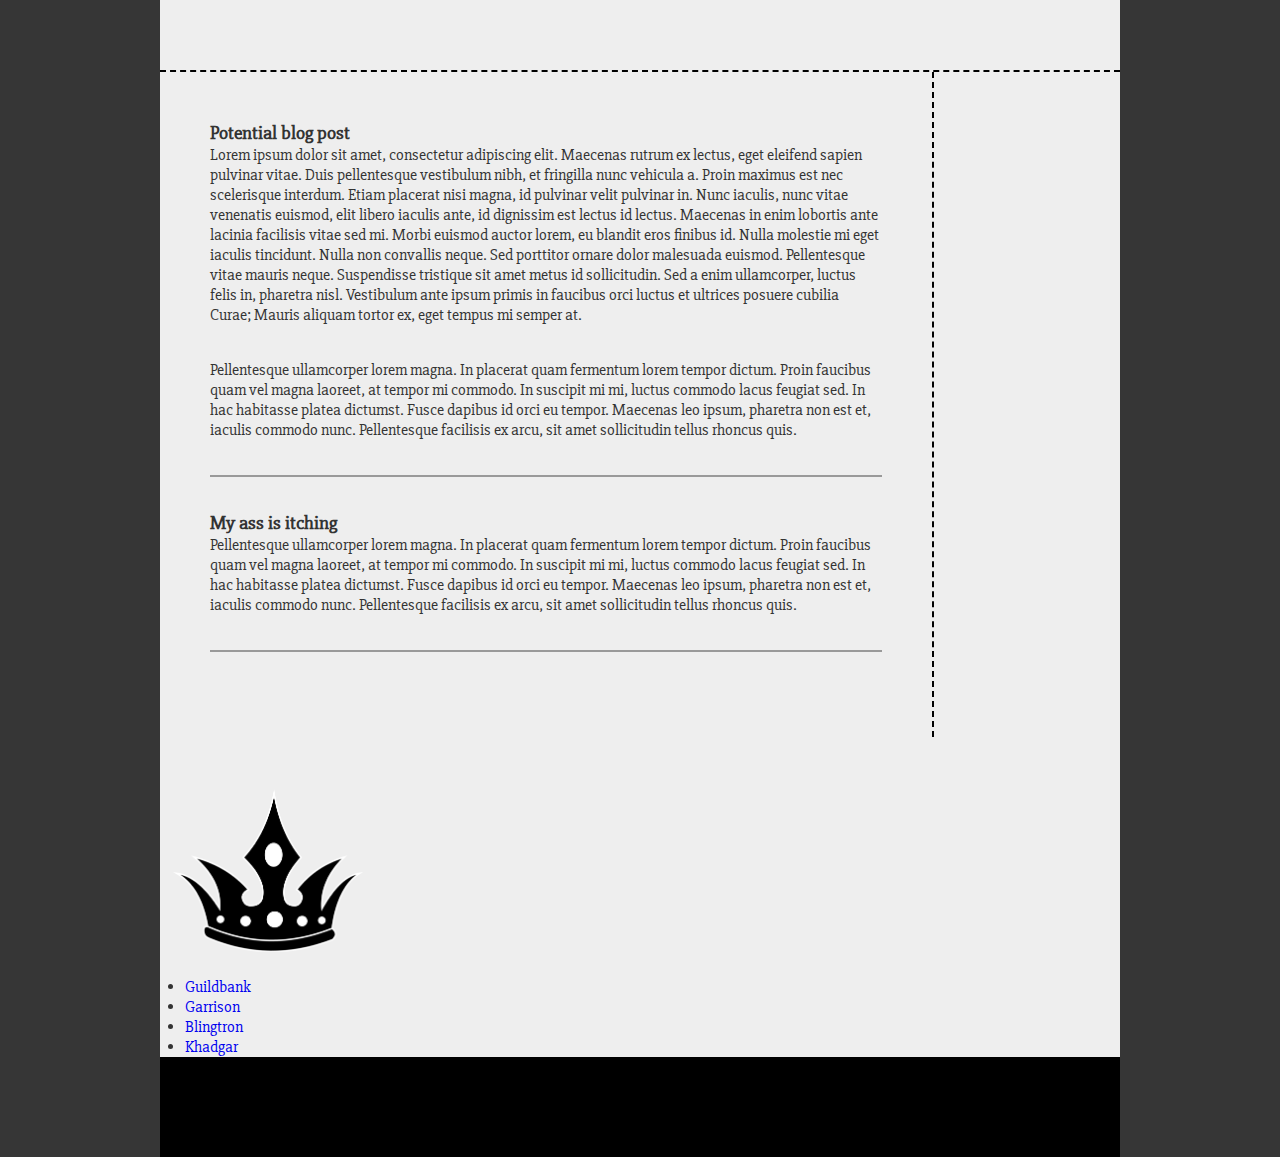
==== index.html @ 7133a4e7 "Test code" ====
<!doctype html>

<html lang="en">
<head>
  <meta charset="utf-8">
  <title>The Royal</title>
  <link href='https://fonts.googleapis.com/css?family=Slabo+27px|Raleway' rel='stylesheet' type='text/css'>
  <link rel="stylesheet" href="style.css">
</head>

<body>

  <div class="main-box">
    <div class="top-box">
    </div>
    <div class="left-box">
      <section class="blog-post">
        <h3>Potential blog post</h3>
        <p>Lorem ipsum dolor sit amet, consectetur adipiscing elit. Maecenas rutrum ex lectus, eget eleifend sapien pulvinar vitae. Duis pellentesque vestibulum nibh, et fringilla nunc vehicula a. Proin maximus est nec scelerisque interdum. Etiam placerat nisi magna, id pulvinar velit pulvinar in. Nunc iaculis, nunc vitae venenatis euismod, elit libero iaculis ante, id dignissim est lectus id lectus. Maecenas in enim lobortis ante lacinia facilisis vitae sed mi. Morbi euismod auctor lorem, eu blandit eros finibus id. Nulla molestie mi eget iaculis tincidunt. Nulla non convallis neque. Sed porttitor ornare dolor malesuada euismod. Pellentesque vitae mauris neque. Suspendisse tristique sit amet metus id sollicitudin. Sed a enim ullamcorper, luctus felis in, pharetra nisl. Vestibulum ante ipsum primis in faucibus orci luctus et ultrices posuere cubilia Curae; Mauris aliquam tortor ex, eget tempus mi semper at.</p>
        <p>Pellentesque ullamcorper lorem magna. In placerat quam fermentum lorem tempor dictum. Proin faucibus quam vel magna laoreet, at tempor mi commodo. In suscipit mi mi, luctus commodo lacus feugiat sed. In hac habitasse platea dictumst. Fusce dapibus id orci eu tempor. Maecenas leo ipsum, pharetra non est et, iaculis commodo nunc. Pellentesque facilisis ex arcu, sit amet sollicitudin tellus rhoncus quis.</p>
      </section>

      <section class="blog-post">
        <h3>My ass is itching</h3>
        <p>Pellentesque ullamcorper lorem magna. In placerat quam fermentum lorem tempor dictum. Proin faucibus quam vel magna laoreet, at tempor mi commodo. In suscipit mi mi, luctus commodo lacus feugiat sed. In hac habitasse platea dictumst. Fusce dapibus id orci eu tempor. Maecenas leo ipsum, pharetra non est et, iaculis commodo nunc. Pellentesque facilisis ex arcu, sit amet sollicitudin tellus rhoncus quis.</p>
      </section>
    </div>
    <div class="right-box">
       <img class="logo" src="crown.png" alt="crown" />
       <ul class="navlist">
         <li><a href="/guildbank">Guildbank</a></li>
         <li><a href="/garrison">Garrison</a></li>
         <li><a href="/blingtron">Blingtron</a></li>
         <li><a href="/khadgar">Khadgar</a></li>
       </ul>
    </div>
    <div class="bottom-box">
    </div>

  </div>

  <script src="scripts.js"></script>
</body>
</html>
---- style.css ----
* {
  margin: 0;
  padding: 0;
}



html, body {
  font-family: 'Slabo 27px', serif;
  min-height: 100%;
  background-color: #363636;
}

p {
  margin-bottom: 35px;
}

.main-box {
  width: 75%;
  margin: 0 auto;
  height: 100%;
  background: #eee;
  color: #333;
}


.main-box .top-box {
  height: 70px;

  border-bottom-width: 2px;
  border-bottom-color: black;
  border-bottom-style: dashed;
}

.main-box .left-box {
  float: left;
  height: 100%;
  width: 70%;
  padding: 50px;

  border-right-width: 2px;
  border-right-color: black;
  border-right-style: dashed;
}

.right-box {
  width: 22.5%;
  display:  inline-block;
}

.right-box .logo {
  width: 190px;
  height: auto;

  display: block;
  margin: 52px auto 0 auto;
  transition: transform 1s ease-in-out;
}

.right-box .logo:hover {
  transform: rotate(720deg);
}

.main-box .bottom-box {
  height: 100px;
  clear: both;
  background: black;
}

.blog-post {

  margin-bottom: 35px;

  border-bottom-width: 2px;
  border-bottom-color: #999;
  border-bottom-style: solid;
}

a {
  text-decoration: none;
}

a:hover {
  border-bottom: 1px dashed;
}

.navlist {
  margin: 25px auto 0 25px;
}
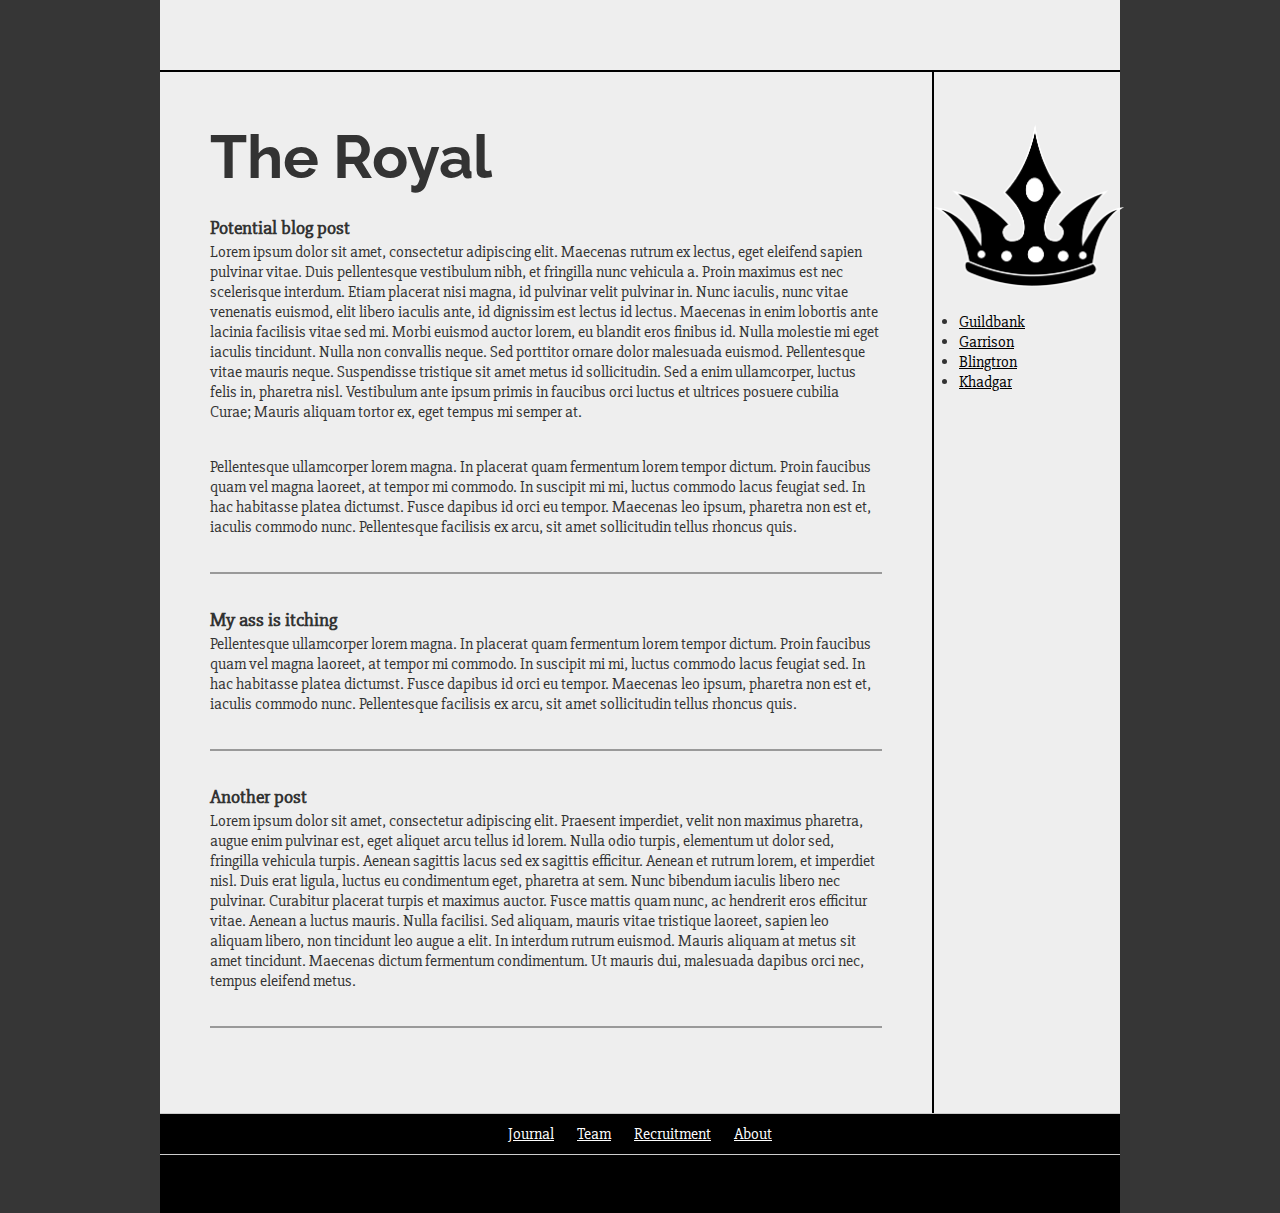
==== commit e9efe3d3: "Experimentation" ====
--- a/index.html
+++ b/index.html
@@ -5,6 +5,7 @@
   <meta charset="utf-8">
   <title>The Royal</title>
   <link href='https://fonts.googleapis.com/css?family=Slabo+27px|Raleway' rel='stylesheet' type='text/css'>
+  <link href='https://fonts.googleapis.com/css?family=Raleway:400,900' rel='stylesheet' type='text/css'>
   <link rel="stylesheet" href="style.css">
 </head>
 
@@ -14,16 +15,22 @@
     <div class="top-box">
     </div>
     <div class="left-box">
+      <h1 class="main-title">The Royal</h1>
       <section class="blog-post">
-        <h3>Potential blog post</h3>
+        <h3 class="post-titles">Potential blog post</h3>
         <p>Lorem ipsum dolor sit amet, consectetur adipiscing elit. Maecenas rutrum ex lectus, eget eleifend sapien pulvinar vitae. Duis pellentesque vestibulum nibh, et fringilla nunc vehicula a. Proin maximus est nec scelerisque interdum. Etiam placerat nisi magna, id pulvinar velit pulvinar in. Nunc iaculis, nunc vitae venenatis euismod, elit libero iaculis ante, id dignissim est lectus id lectus. Maecenas in enim lobortis ante lacinia facilisis vitae sed mi. Morbi euismod auctor lorem, eu blandit eros finibus id. Nulla molestie mi eget iaculis tincidunt. Nulla non convallis neque. Sed porttitor ornare dolor malesuada euismod. Pellentesque vitae mauris neque. Suspendisse tristique sit amet metus id sollicitudin. Sed a enim ullamcorper, luctus felis in, pharetra nisl. Vestibulum ante ipsum primis in faucibus orci luctus et ultrices posuere cubilia Curae; Mauris aliquam tortor ex, eget tempus mi semper at.</p>
         <p>Pellentesque ullamcorper lorem magna. In placerat quam fermentum lorem tempor dictum. Proin faucibus quam vel magna laoreet, at tempor mi commodo. In suscipit mi mi, luctus commodo lacus feugiat sed. In hac habitasse platea dictumst. Fusce dapibus id orci eu tempor. Maecenas leo ipsum, pharetra non est et, iaculis commodo nunc. Pellentesque facilisis ex arcu, sit amet sollicitudin tellus rhoncus quis.</p>
       </section>
 
       <section class="blog-post">
-        <h3>My ass is itching</h3>
+        <h3 class="post-titles">My ass is itching</h3>
         <p>Pellentesque ullamcorper lorem magna. In placerat quam fermentum lorem tempor dictum. Proin faucibus quam vel magna laoreet, at tempor mi commodo. In suscipit mi mi, luctus commodo lacus feugiat sed. In hac habitasse platea dictumst. Fusce dapibus id orci eu tempor. Maecenas leo ipsum, pharetra non est et, iaculis commodo nunc. Pellentesque facilisis ex arcu, sit amet sollicitudin tellus rhoncus quis.</p>
       </section>
+
+      <section class="blog-post">
+        <h3 class="post-titles">Another post</h3>
+        <p>Lorem ipsum dolor sit amet, consectetur adipiscing elit. Praesent imperdiet, velit non maximus pharetra, augue enim pulvinar est, eget aliquet arcu tellus id lorem. Nulla odio turpis, elementum ut dolor sed, fringilla vehicula turpis. Aenean sagittis lacus sed ex sagittis efficitur. Aenean et rutrum lorem, et imperdiet nisl. Duis erat ligula, luctus eu condimentum eget, pharetra at sem. Nunc bibendum iaculis libero nec pulvinar. Curabitur placerat turpis et maximus auctor. Fusce mattis quam nunc, ac hendrerit eros efficitur vitae. Aenean a luctus mauris. Nulla facilisi. Sed aliquam, mauris vitae tristique laoreet, sapien leo aliquam libero, non tincidunt leo augue a elit. In interdum rutrum euismod. Mauris aliquam at metus sit amet tincidunt. Maecenas dictum fermentum condimentum. Ut mauris dui, malesuada dapibus orci nec, tempus eleifend metus.</p>
+
     </div>
     <div class="right-box">
        <img class="logo" src="crown.png" alt="crown" />
@@ -34,11 +41,18 @@
          <li><a href="/khadgar">Khadgar</a></li>
        </ul>
     </div>
+
     <div class="bottom-box">
+      <ul class="nav">
+        <li><a href="/journal">Journal</a></li>
+        <li><a href="/team">Team</a></li>
+        <li><a href="/recruitment">Recruitment</a></li>
+        <li><a href="/about">About</a></li>
+</ul>
     </div>
 
   </div>
 
   <script src="scripts.js"></script>
 </body>
-</html>+</html>
--- a/style.css
+++ b/style.css
@@ -29,7 +29,7 @@
 
   border-bottom-width: 2px;
   border-bottom-color: black;
-  border-bottom-style: dashed;
+  border-bottom-style: solid;
 }
 
 .main-box .left-box {
@@ -40,11 +40,19 @@
 
   border-right-width: 2px;
   border-right-color: black;
-  border-right-style: dashed;
+  border-right-style: solid;
+}
+
+.left-box .main-title {
+
+  font-family: 'Raleway', sans-serif;
+  font-size: 60px;
+
+  padding-bottom: 25px;
 }
 
 .right-box {
-  width: 22.5%;
+  width: 10%;
   display:  inline-block;
 }
 
@@ -76,14 +84,37 @@
   border-bottom-style: solid;
 }
 
+.post-titles {
+  margin-bottom: 2px;
+}
+
 a {
-  text-decoration: none;
+  text-decoration: underline;
+  color: black;
 }
 
 a:hover {
-  border-bottom: 1px dashed;
+  border-bottom: 1px;
+  color: grey;
 }
 
 .navlist {
   margin: 25px auto 0 25px;
-}+}
+
+.nav{
+    border:1px solid #ccc;
+    border-width:1px 0;
+    list-style:none;
+    margin:0;
+    padding:0;
+    text-align:center;
+}
+.nav li{
+    display:inline;
+}
+.nav a{
+    display:inline-block;
+    padding:10px;
+    color: white;
+}
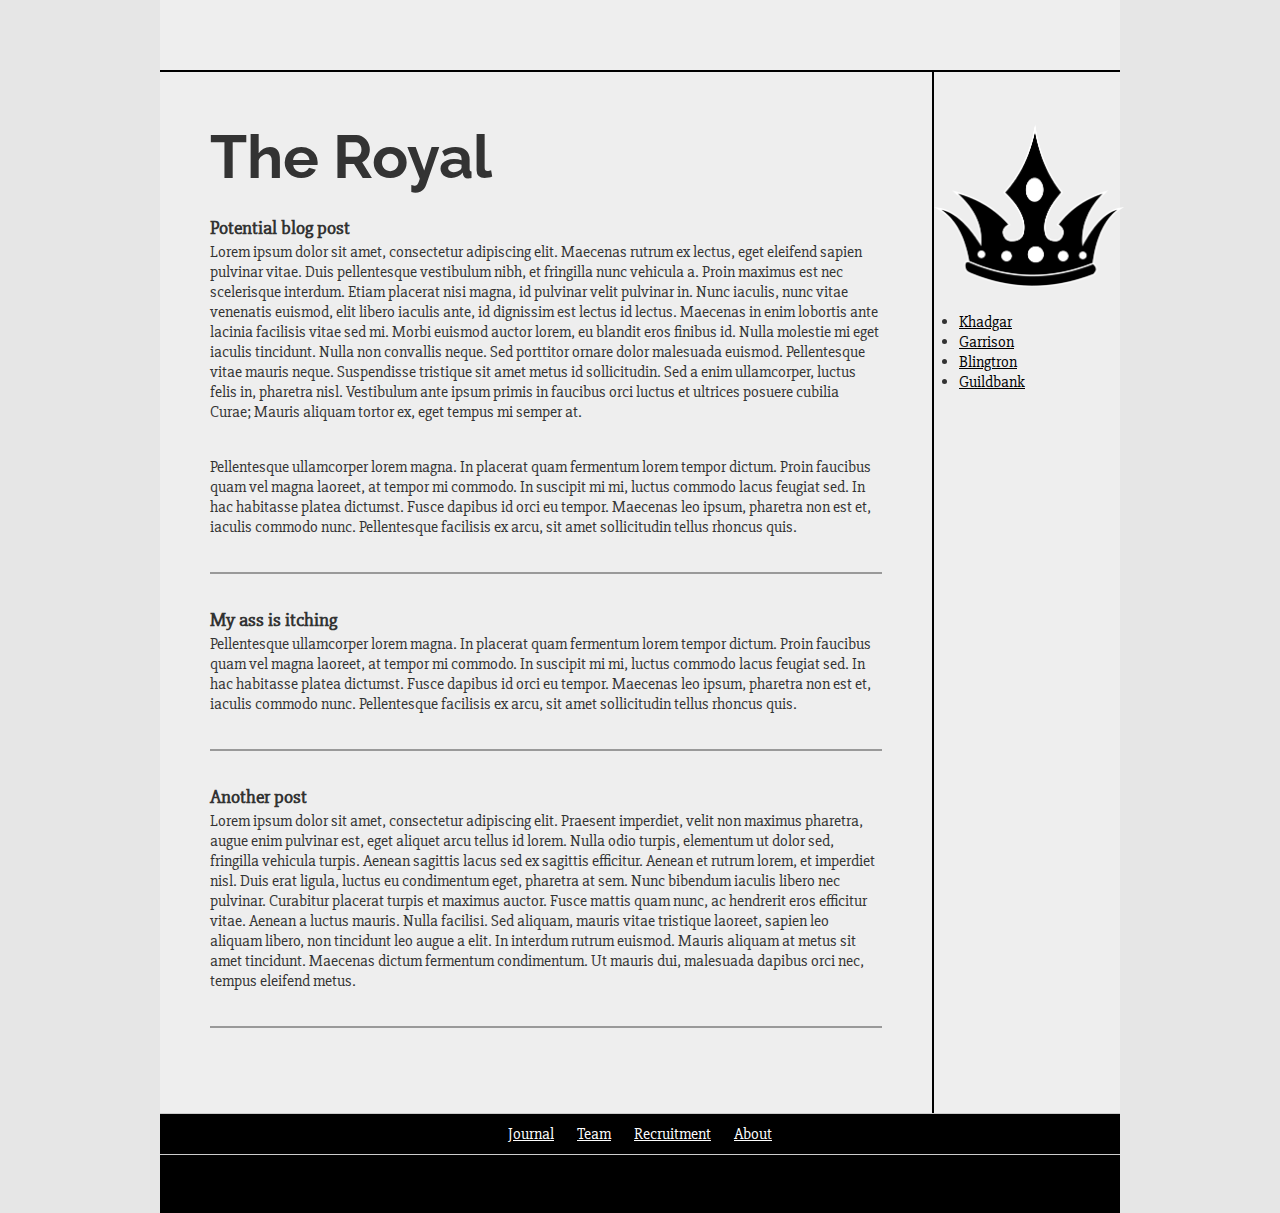
==== commit 9b93e098: "Khadgar page" ====
--- a/index.html
+++ b/index.html
@@ -35,10 +35,10 @@
     <div class="right-box">
        <img class="logo" src="crown.png" alt="crown" />
        <ul class="navlist">
-         <li><a href="/guildbank">Guildbank</a></li>
+         <li><a href="khadgar.html">Khadgar</a></li>
          <li><a href="/garrison">Garrison</a></li>
          <li><a href="/blingtron">Blingtron</a></li>
-         <li><a href="/khadgar">Khadgar</a></li>
+         <li><a href="/guildbank">Guildbank</a></li>
        </ul>
     </div>
 
--- a/style.css
+++ b/style.css
@@ -8,7 +8,7 @@
 html, body {
   font-family: 'Slabo 27px', serif;
   min-height: 100%;
-  background-color: #363636;
+  background-color: #E6E6E6;
 }
 
 p {
@@ -44,6 +44,14 @@
 }
 
 .left-box .main-title {
+
+  font-family: 'Raleway', sans-serif;
+  font-size: 60px;
+
+  padding-bottom: 25px;
+}
+
+.center-box .main-title {
 
   font-family: 'Raleway', sans-serif;
   font-size: 60px;
@@ -118,3 +126,20 @@
     padding:10px;
     color: white;
 }
+
+.center-box {
+  width: 75%;
+  margin: 0 auto;
+  height: 100%;
+  background: #eee;
+  color: #333;
+}
+
+.center-box .profile-pic {
+  width: 200px;
+  height: auto:auto;
+
+  display: block;
+  margin: 25px 25px 25px 25px;
+
+}
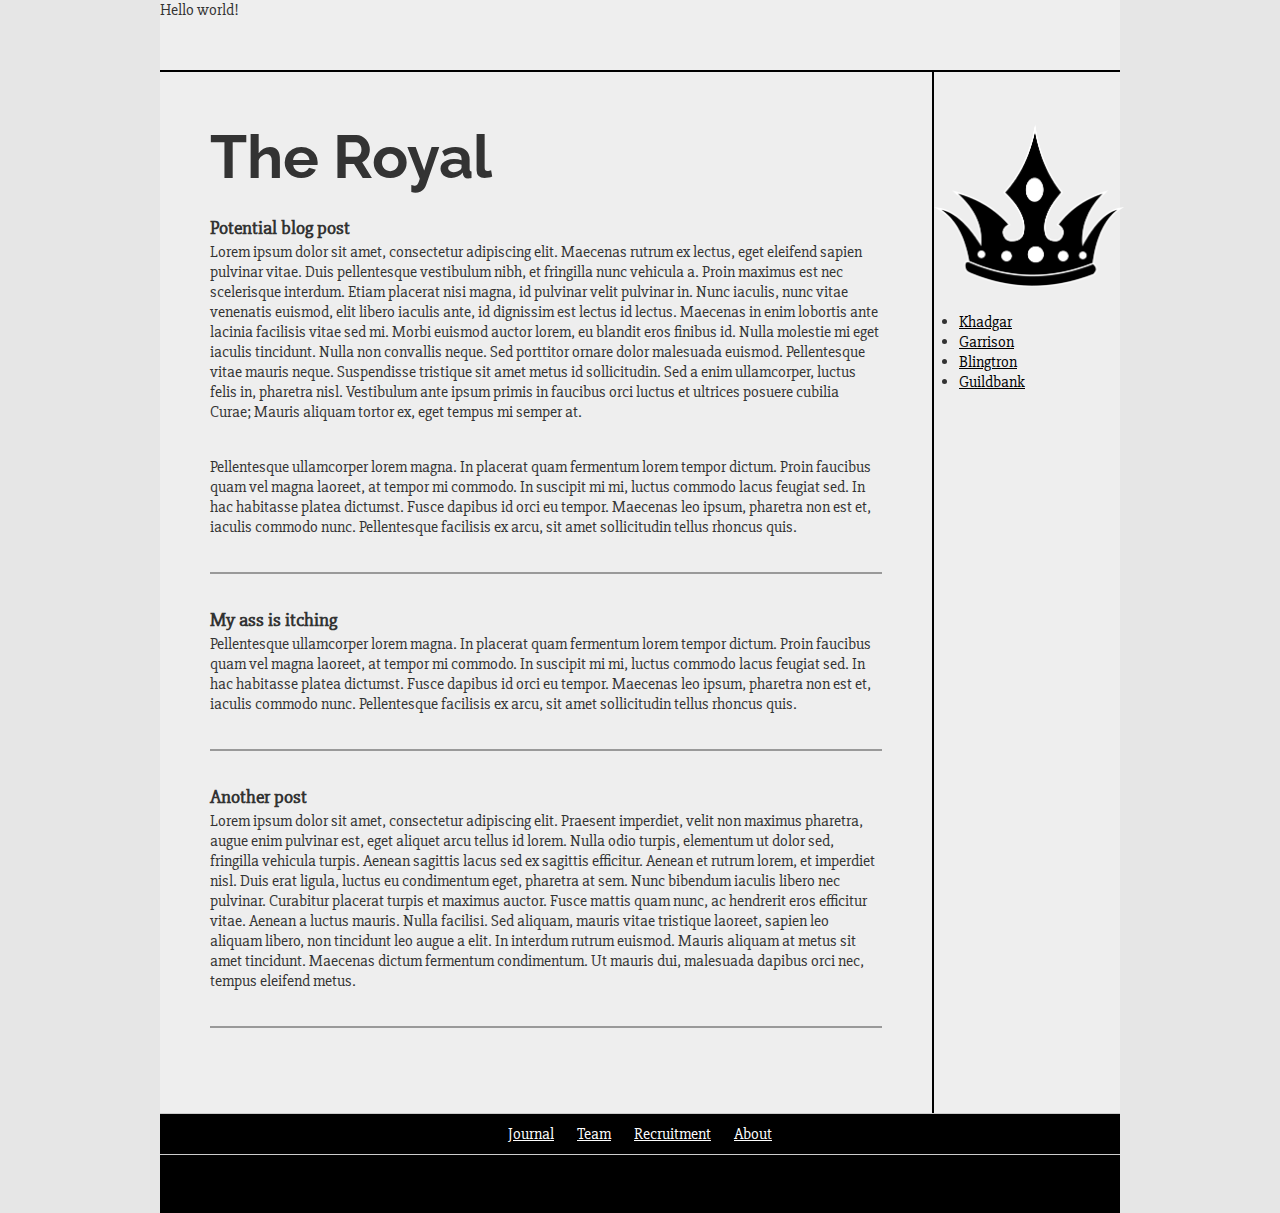
==== commit 585dcfb9: "add jquery!!!" ====
--- a/index.html
+++ b/index.html
@@ -7,6 +7,8 @@
   <link href='https://fonts.googleapis.com/css?family=Slabo+27px|Raleway' rel='stylesheet' type='text/css'>
   <link href='https://fonts.googleapis.com/css?family=Raleway:400,900' rel='stylesheet' type='text/css'>
   <link rel="stylesheet" href="style.css">
+
+  <script src="https://code.jquery.com/jquery-2.2.0.js"></script>
 </head>
 
 <body>
@@ -36,7 +38,7 @@
        <img class="logo" src="crown.png" alt="crown" />
        <ul class="navlist">
          <li><a href="khadgar.html">Khadgar</a></li>
-         <li><a href="/garrison">Garrison</a></li>
+         <li><a href="home.html">Garrison</a></li>
          <li><a href="/blingtron">Blingtron</a></li>
          <li><a href="/guildbank">Guildbank</a></li>
        </ul>
--- a/style.css
+++ b/style.css
@@ -127,6 +127,13 @@
     color: white;
 }
 
+.top-box .crown2 {
+    width: 250px;
+    position: absolute;
+    top: 7px;
+    right: 210px;
+}
+
 .center-box {
   width: 75%;
   margin: 0 auto;
@@ -143,3 +150,32 @@
   margin: 25px 25px 25px 25px;
 
 }
+
+.center-box .blog-post {
+
+  margin-bottom: 35px;
+  border-bottom-style: none;
+}
+
+.top-box .main-title {
+
+  font-family: 'Raleway', sans-serif;
+  font-size: 75px;
+  position: absolute;
+  margin-top: 0px;
+  padding-bottom: 25px;
+}
+
+.top-box .half-crown-logo {
+    width: 100px;
+    height: auto;
+    position: absolute;
+    padding-top: 7px;
+  }
+
+
+.home-center-box .center-pic {
+  width: 610px;
+  height: auto;
+  padding: 70px 25px 70px 25pc;
+}
